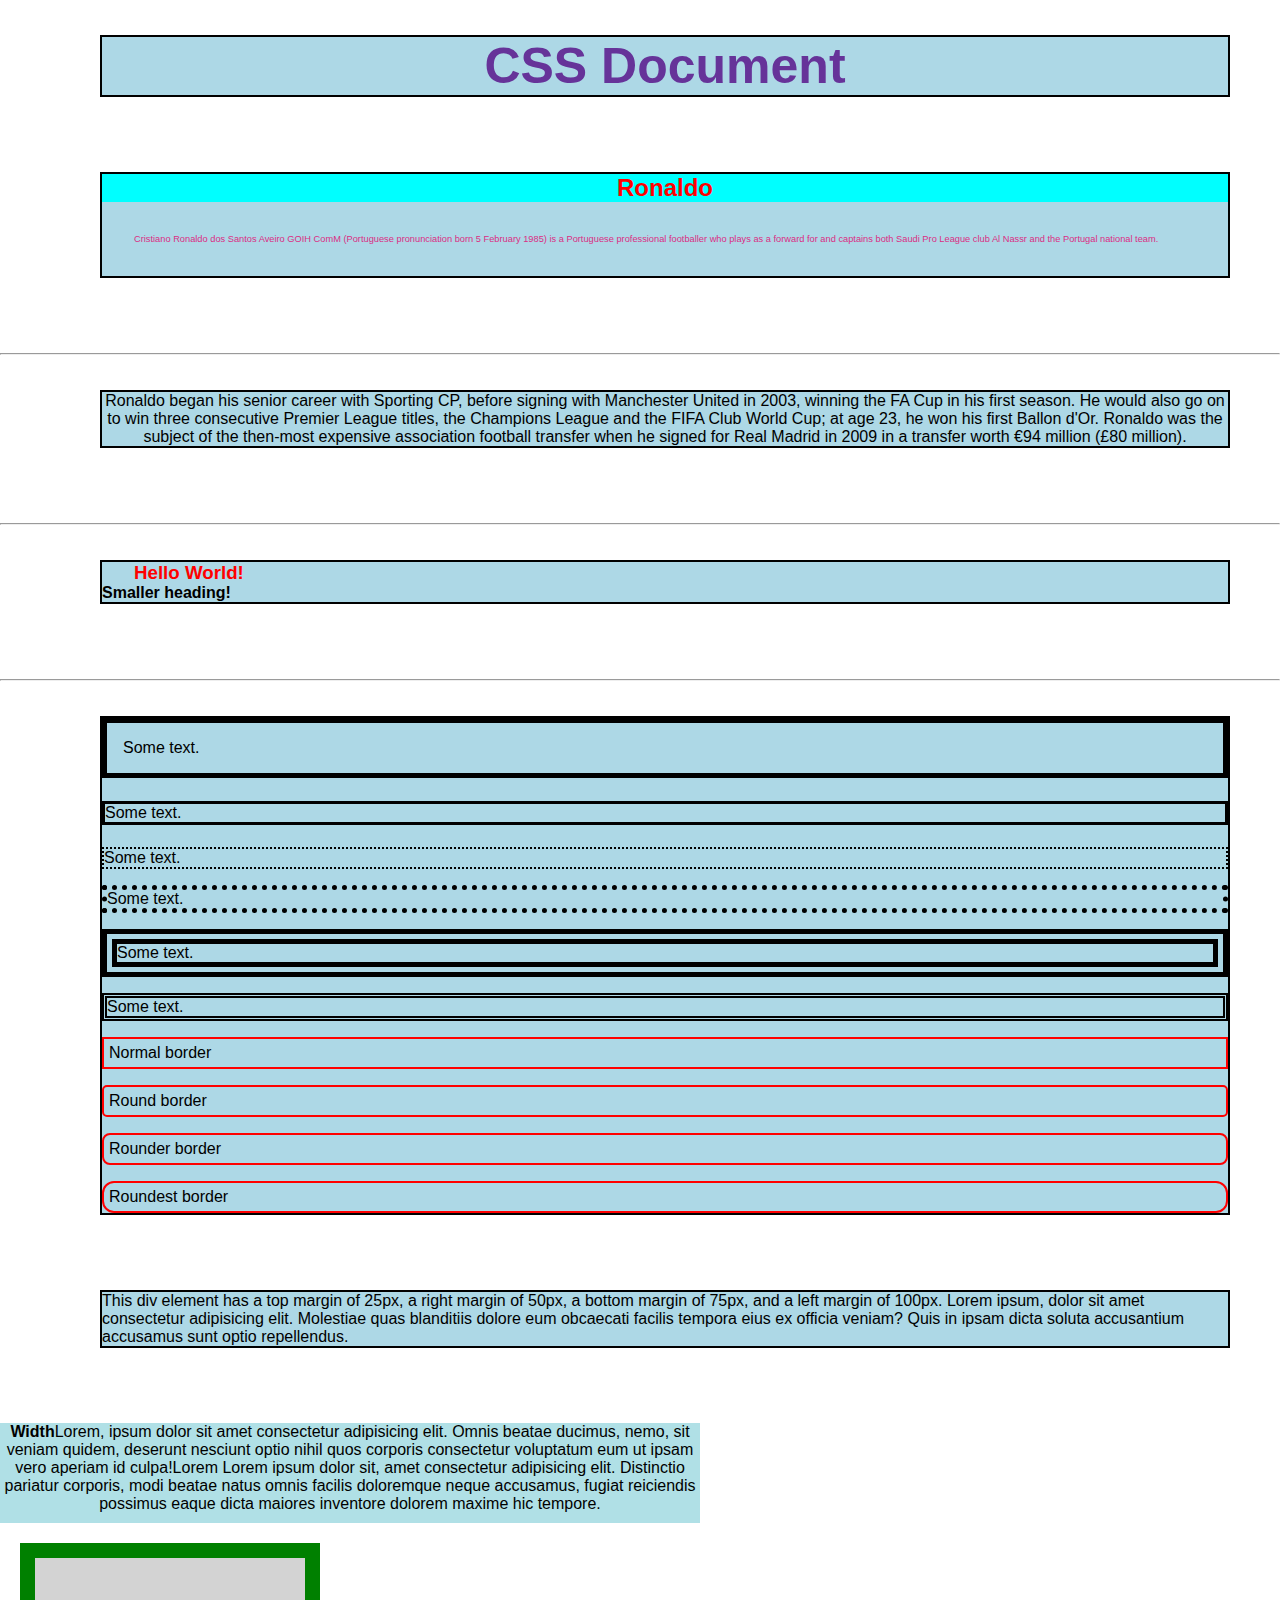
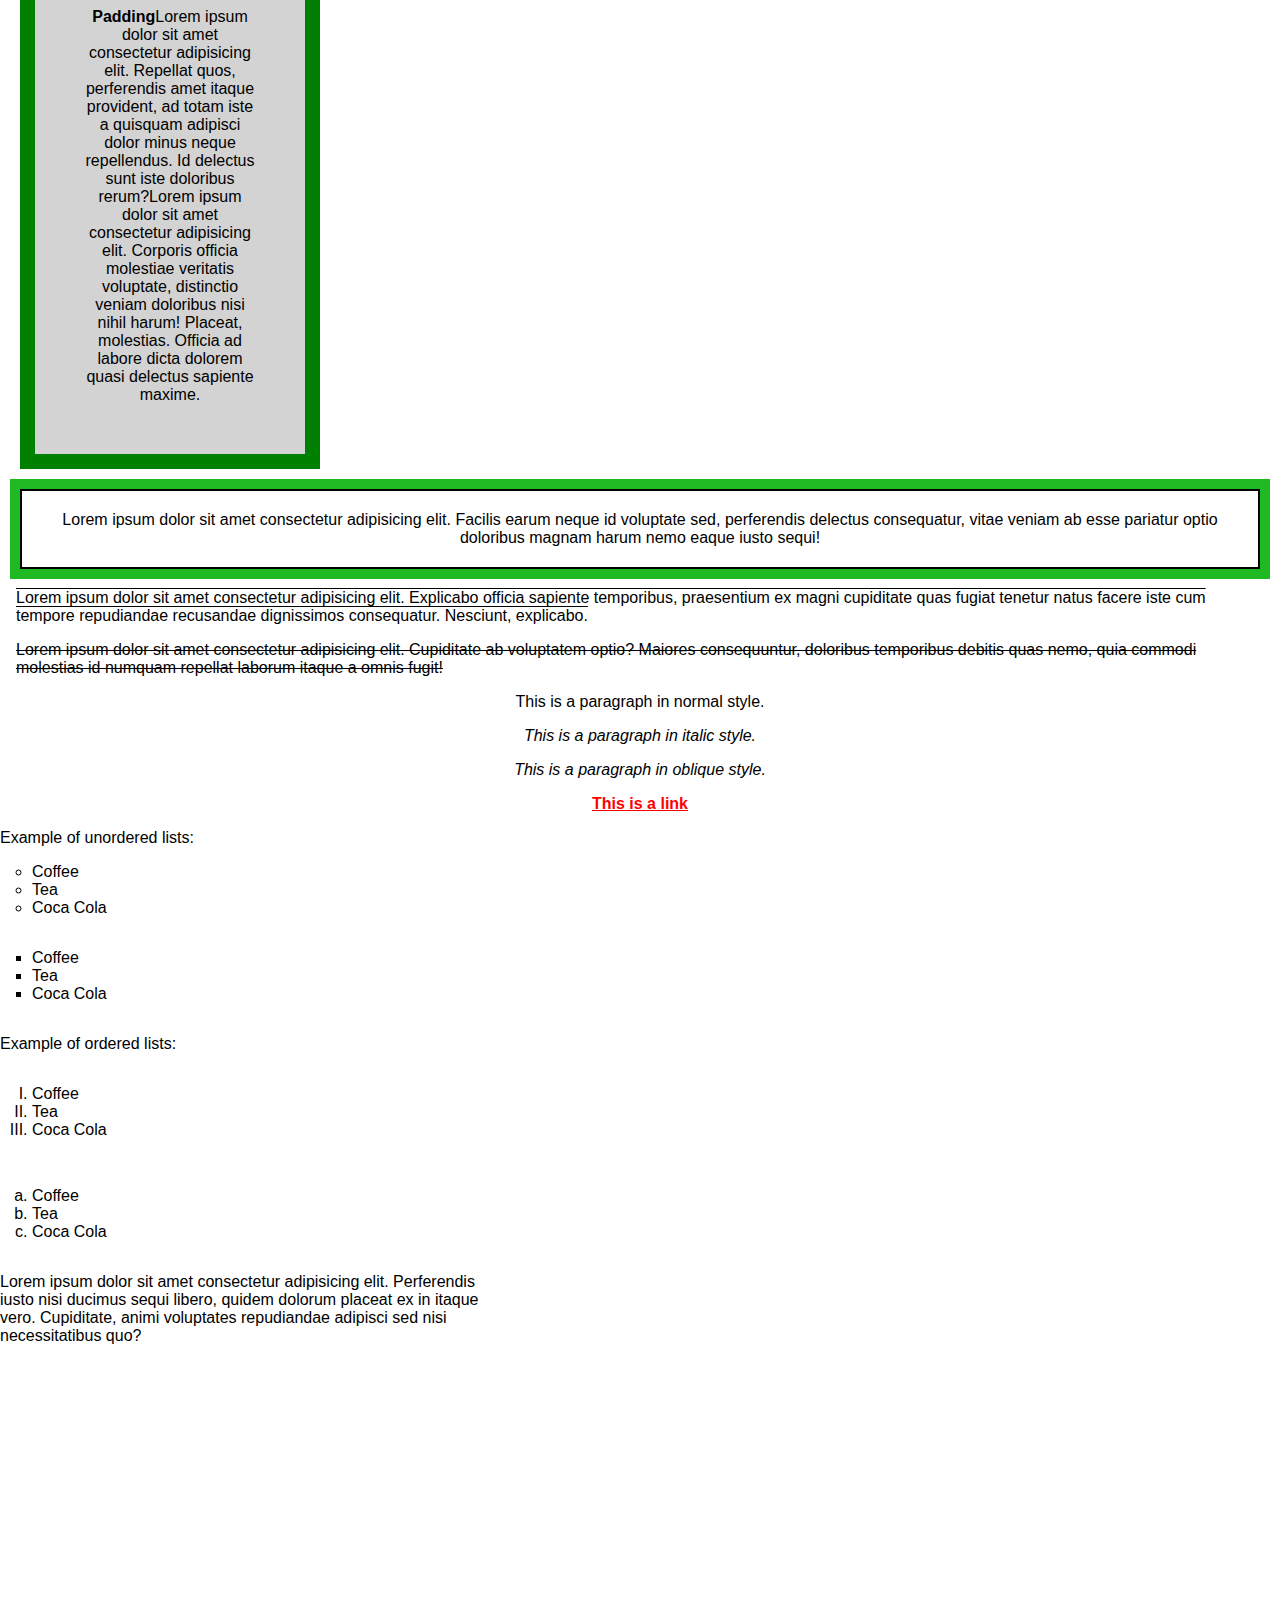
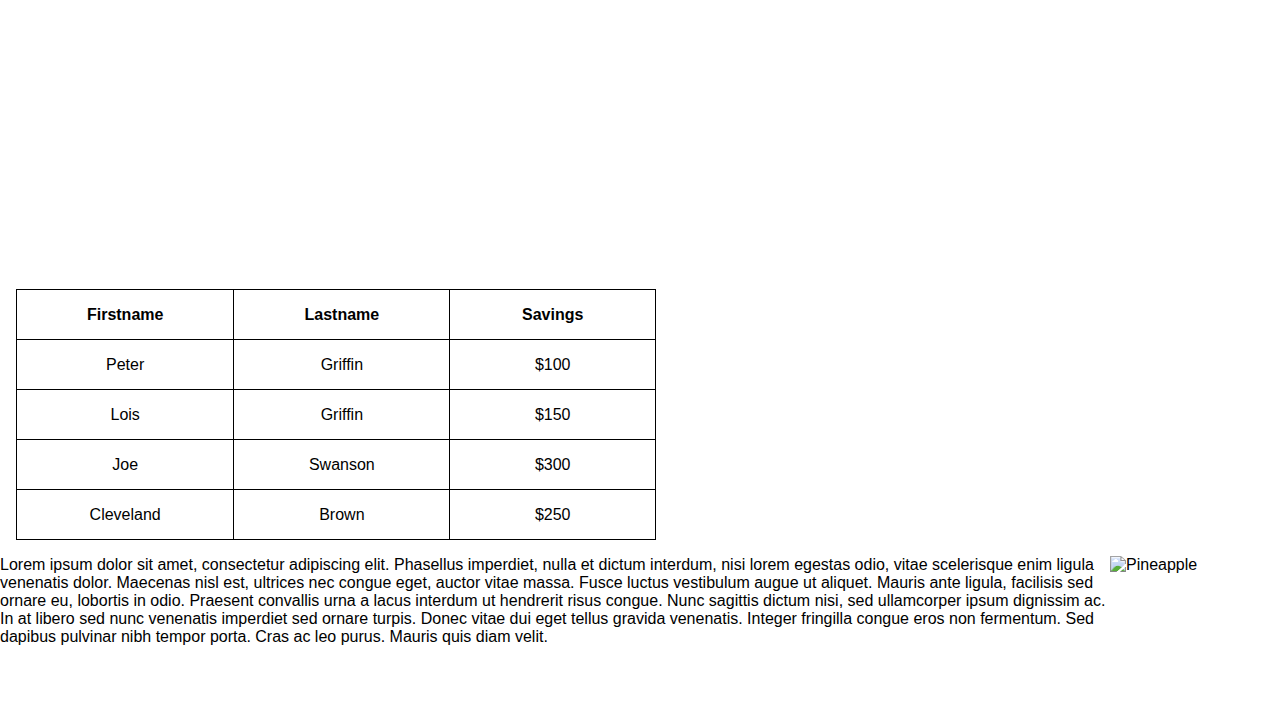
==== index.html @ 158c9ca2 "css features" ====
<!DOCTYPE html>
<html lang="en">
<head>
    <meta charset="UTF-8">
    <meta name="viewport" content="width=device-width, initial-scale=1.0">
    <title>CSS</title>
    <link rel="stylesheet" href="style.css">
</head>
<body>
    <div class="container"
        
          <div>  <h1 class="h1">CSS Document</h1></div>
            <!-- colors and background -->
          <div>
                <h2 class="ron">Ronaldo</h2>
                <p class="ew">Cristiano Ronaldo dos Santos Aveiro GOIH ComM (Portuguese pronunciation born 5 February 1985) is a Portuguese professional footballer who plays as a forward for and captains both Saudi Pro League club Al Nassr and the Portugal national team. </p>
          </div>
            <hr>
        
            <div>
                
                    <p class="center">Ronaldo began his senior career with Sporting CP, before signing with Manchester United in 2003, winning the FA Cup in his first season. He would also go on to win three consecutive Premier League titles, the Champions League and the FIFA Club World Cup; at age 23, he won his first Ballon d'Or. Ronaldo was the subject of the then-most expensive association football transfer when he signed for Real Madrid in 2009 in a transfer worth €94 million (£80 million).</p>
            </div>
    <hr>
                <div>
                    <h3>Hello World!</h3>
        <h4>Smaller heading!</h4>
                </div>
    <hr>
    
    
    <!-- borders -->
    <div>
        <p class="one">Some text.</p>
        <p class="two">Some text.</p>
        <p class="three">Some text.</p>
        <p class="four">Some text.</p>
        <p class="five">Some text.</p>
        <p class="six">Some text.</p>
        
        
        <p class="normal">Normal border</p>
        <p class="round1">Round border</p>
        <p class="round2">Rounder border</p>
        <p class="round3">Roundest border</p>
    </div>
    
    
    <!-- margin -->
    <div>This div element has a top margin of 25px, a right margin of 50px, a bottom margin of 75px, and a left margin of 100px.
        Lorem ipsum, dolor sit amet consectetur adipisicing elit. Molestiae quas blanditiis dolore eum obcaecati facilis tempora eius ex officia veniam? Quis in ipsam dicta soluta accusantium accusamus sunt optio repellendus.
    </div>
    
    <!-- width -->
    
    <p class="wid"><b>Width</b>Lorem, ipsum dolor sit amet consectetur adipisicing elit. Omnis beatae ducimus, nemo, sit veniam quidem, deserunt nesciunt optio nihil quos corporis consectetur voluptatum eum ut ipsam vero aperiam id culpa!Lorem Lorem ipsum dolor sit, amet consectetur adipisicing elit. Distinctio pariatur corporis, modi beatae natus omnis facilis doloremque neque accusamus, fugiat reiciendis possimus eaque dicta maiores inventore dolorem maxime hic tempore.</p>
    
    <!-- padding -->
    
    <p class="pad"><b>Padding</b>Lorem ipsum dolor sit amet consectetur adipisicing elit. Repellat quos, perferendis amet itaque provident, ad totam iste a quisquam adipisci dolor minus neque repellendus. Id delectus sunt iste doloribus rerum?Lorem ipsum dolor sit amet consectetur adipisicing elit. Corporis officia molestiae veritatis voluptate, distinctio veniam doloribus nisi nihil harum! Placeat, molestias. Officia ad labore dicta dolorem quasi delectus sapiente maxime.</p>
    
    <p class="p1">Lorem ipsum dolor sit amet consectetur adipisicing elit. Facilis earum neque id voluptate sed, perferendis delectus consequatur, vitae veniam ab esse pariatur optio doloribus magnam harum nemo eaque iusto sequi!</p>
    
    <p class="text">Lorem ipsum dolor sit amet consectetur adipisicing elit. Explicabo officia sapiente temporibus, praesentium ex magni cupiditate quas fugiat tenetur natus facere iste cum tempore repudiandae recusandae dignissimos consequatur. Nesciunt, explicabo.</p>
        
    <p class="line">Lorem ipsum dolor sit amet consectetur adipisicing elit. Cupiditate ab voluptatem optio? Maiores consequuntur, doloribus temporibus debitis quas nemo, quia commodi molestias id numquam repellat laborum itaque a omnis fugit!</p>
    
    <!-- font style -->
    <p class="normal1">This is a paragraph in normal style.</p>
    <p class="italic">This is a paragraph in italic style.</p>
    <p class="oblique">This is a paragraph in oblique style.</p>
    
    <!-- link -->
    <p class="link"><b><a href="https://www.w3schools.com/css/tryit.asp?filename=trycss_link" target="_blank">This is a link</a></b></p>
    
    <!-- list -->
    <p>Example of unordered lists:</p>
    <ul class="a">
      <li>Coffee</li>
      <li>Tea</li>
      <li>Coca Cola</li>
    </ul>
    
    <ul class="b">
      <li>Coffee</li>
      <li>Tea</li>
      <li>Coca Cola</li>
    </ul>
    
    <p>Example of ordered lists:</p>
    <ol class="c">
      <li>Coffee</li>
      <li>Tea</li>
      <li>Coca Cola</li>
    </ol>
    
    <ol class="d">
      <li>Coffee</li>
      <li>Tea</li>
      <li>Coca Cola</li>
    </ol>
    
    <p class="im">Lorem ipsum dolor sit amet consectetur adipisicing elit. Perferendis iusto nisi ducimus sequi libero, quidem dolorum placeat ex in itaque vero. Cupiditate, animi voluptates repudiandae adipisci sed nisi necessitatibus quo?</p>
    
    <!-- tables -->
    
    <table>
        <tr>
          <th>Firstname</th>
          <th>Lastname</th>
          <th>Savings</th>
        </tr>
        <tr>
          <td>Peter</td>
          <td>Griffin</td>
          <td>$100</td>
        </tr>
        <tr>
          <td>Lois</td>
          <td>Griffin</td>
          <td>$150</td>
        </tr>
        <tr>
          <td>Joe</td>
          <td>Swanson</td>
          <td>$300</td>
        </tr>
        <tr>
          <td>Cleveland</td>
          <td>Brown</td>
          <td>$250</td>
        </tr>
      </table>
    
      <!-- float -->
    
      <p><img src="https://www.w3schools.com/css/pineapple.jpg" alt="Pineapple" style="width:170px;height:170px;">
        Lorem ipsum dolor sit amet, consectetur adipiscing elit. Phasellus imperdiet, nulla et dictum interdum, nisi lorem egestas odio, vitae scelerisque enim ligula venenatis dolor. Maecenas nisl est, ultrices nec congue eget, auctor vitae massa. Fusce luctus vestibulum augue ut aliquet. Mauris ante ligula, facilisis sed ornare eu, lobortis in odio. Praesent convallis urna a lacus interdum ut hendrerit risus congue. Nunc sagittis dictum nisi, sed ullamcorper ipsum dignissim ac. In at libero sed nunc venenatis imperdiet sed ornare turpis. Donec vitae dui eget tellus gravida venenatis. Integer fringilla congue eros non fermentum. Sed dapibus pulvinar nibh tempor porta. Cras ac leo purus. Mauris quis diam velit.</p>
    
        
    </div>

    
</body>
</html>
---- style.css ----
*{
        margin: 0px;
        padding: 0px;
        font-family: 'Open Sans', sans-serif;
        scroll-behavior: smooth;
        box-sizing: border-box;
    }
.h1{
    text-align: center;
    color:rebeccapurple;
    font-size: 50px;
}
.ron{
    text-align: center;
    color: red;
    background-color: aqua;
    background-image: url("https://m.media-amazon.com/images/I/71Cww348R-L._AC_UF1000,1000_QL80_.jpg");
}
.ew{
    padding: 2rem;
    font-size: 58%;
    color: rgb(219, 45, 132);
}
.center{
    text-align: center;
    color: black;
    font-family: Verdana, Geneva, Tahoma, sans-serif;
}
h3, h4:hover {
    color: red;
    padding-left: 2rem;
   
  }

.one {
    border-style: solid;
    border-width: 5px;
    padding: 1rem;
  }
  
  .two {
    border-style: solid;
    border-width: medium;
    margin-top: 2%;
  }
  
  .three {
    border-style: dotted;
    border-width: 2px;
    margin-top: 2%;


  }
  
  .four {
    border-style: dotted;
    border-width: thick;
    margin-top: 1rem;

  }
  
  .five {
    border-style: double;
    border-width: 15px;
    margin-top: 1rem;

  }
  
  .six {
    border-style: double;
    border-width: thick;
    margin-top: 1rem;

  }
  .normal {
    border: 2px solid red;
    padding: 5px;
    margin-top: 1rem;
  }
  
  .round1 {
    border: 2px solid red;
    border-radius: 5px;
    padding: 5px;
    margin-top: 1rem;

  }
  
  .round2 {
    border: 2px solid red;
    border-radius: 8px;
    padding: 5px;
    margin-top: 1rem;

  }
  
  .round3 {
    border: 2px solid red;
    border-radius: 12px;
    padding: 5px;
    margin-top: 1rem;

  }

  div {
    border: 2px solid black;
    margin: 35px 50px 75px 100px;
    background-color: lightblue;
  }
  .wid {
    max-width: 700px;
    height: 100px;
    background-color: powderblue;
    text-align: center;
    
    

  }
.pad 
    {
        background-color: lightgrey;
        width: 300px;
        border: 15px solid green;
        padding: 50px;
        margin: 20px;
        text-align: center;
      }

      .p1 {
        border: 2px solid black;
        outline: #1fb922 solid 10px;
        margin: 20px;  
        padding: 20px;
        text-align: center;
      }

.text {
    text-decoration: overline;
    margin: 1rem;
}
.line {
    text-decoration: line-through;
    margin: 1rem;
}
.normal1 {
    font-style: normal;
    text-align: center;
    margin: 1rem;
  }
  
  .italic {
    font-style: italic;
    text-align: center;
    margin: 1rem;
  }
  
  .oblique {
    font-style: oblique;
    text-align: center;
    margin: 1rem;
  }

  .link {
    text-align: center;
    margin: 1rem;
  }

  a:link {
    color: red;
  }
  
  /* visited link */
  a:visited {
    color: green;
  }
  
  /* mouse over link */
  a:hover {
    color: hotpink;
  }
  
  /* selected link */
  a:active {
    color: blue;
  }
  .a {
    list-style-type: circle;
    margin: 1rem;
    padding-left: 1rem;
  }
  
  .b {
    list-style-type: square;
    margin: 1rem;
    padding: 1rem;
  }
  
  ol.c {
    list-style-type: upper-roman;
    margin: 1rem;
    padding: 1rem;
  }
  
  ol.d {
    list-style-type: lower-alpha;
    margin: 1rem;
    padding: 1rem;
  }

  .im{
    background-image: url(https://stimg.cardekho.com/images/carexteriorimages/630x420/Mahindra/Thar/10745/1697697308167/front-left-side-47.jpg?imwidth=420&impolicy=resize);
    background-size: 100%;
    background-repeat: no-repeat;
    width: 500px;
    height: 600px;
    
    
  }
  table, td, th {
    border: 1px solid black;
    margin: 1px;
    width: 700px;
    height: 50px;
    text-align: center;
  }
  
  table {
    border-collapse: collapse;
    width: 50%;
    margin: 1rem;
  }
  img {
    float: right;
    

  }
  .block-example {
    display: block;
    background-color: lightblue;
    margin-bottom: 10px;
}
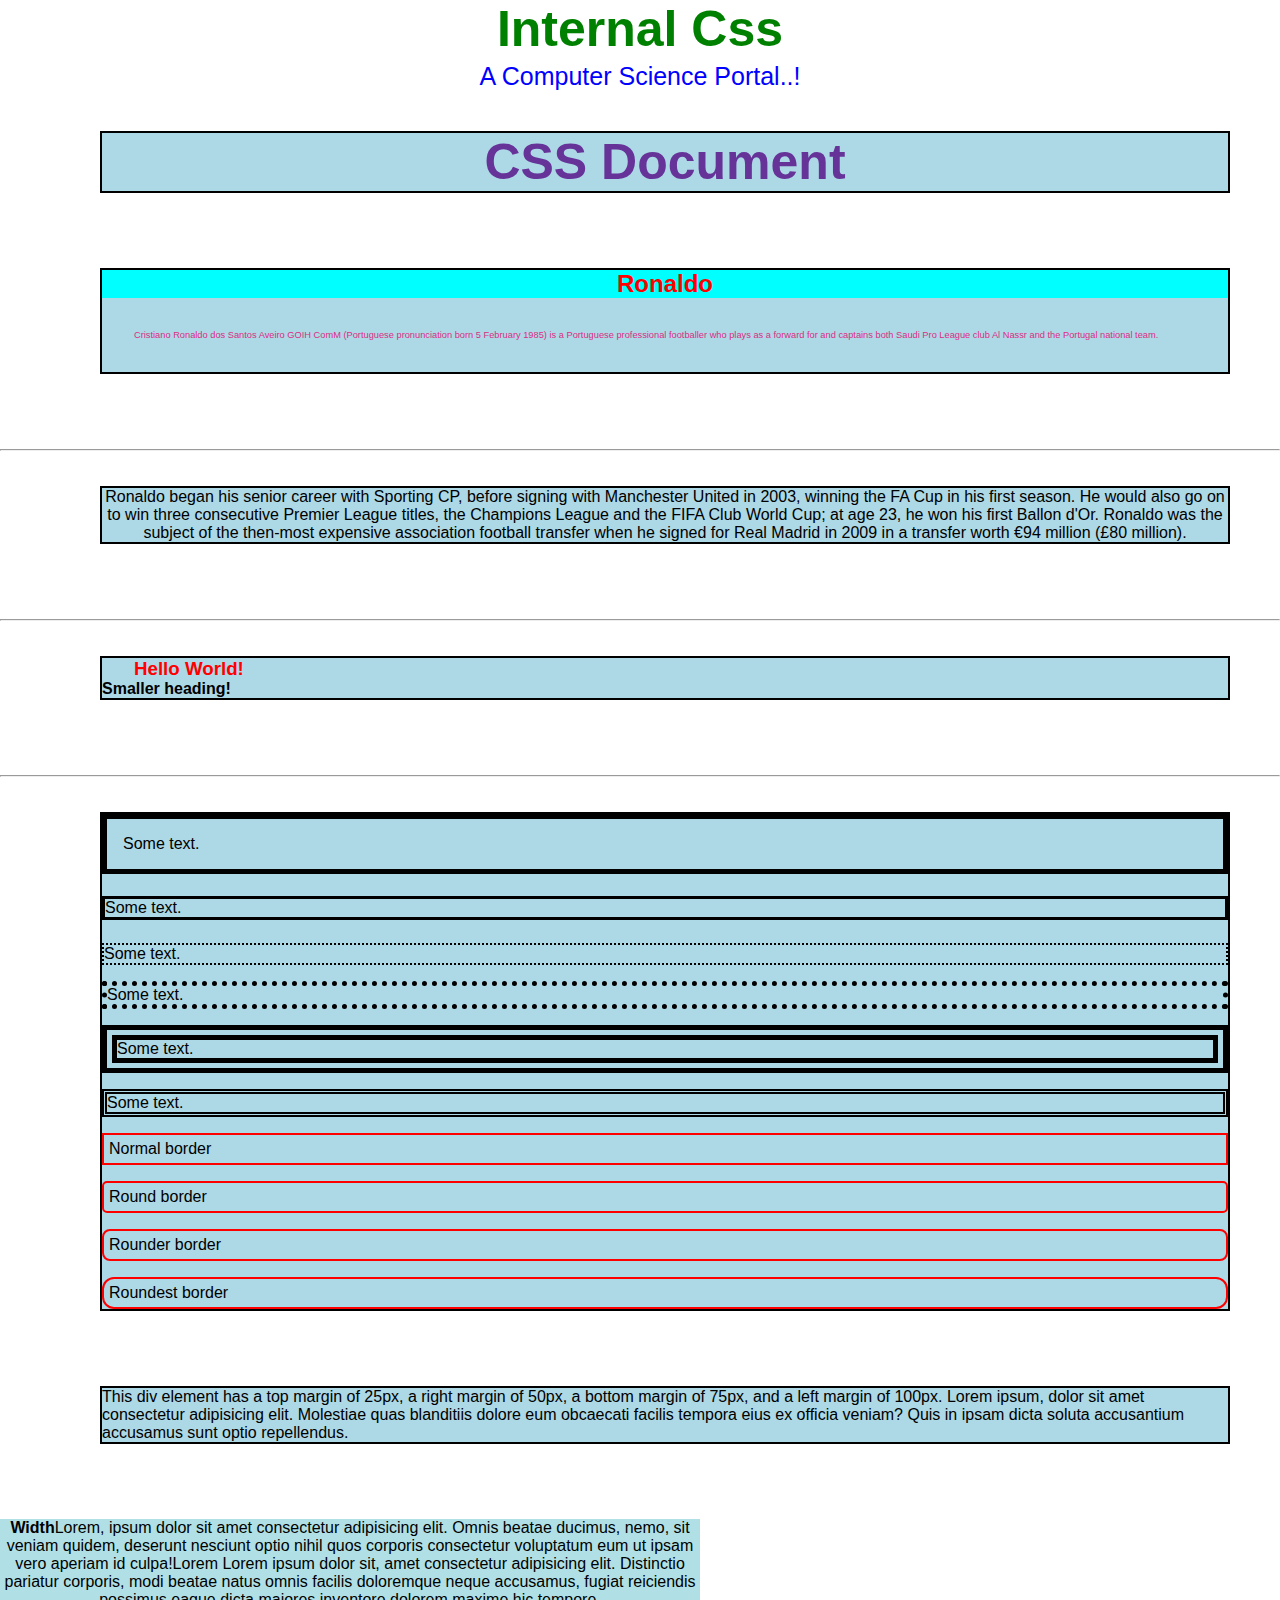
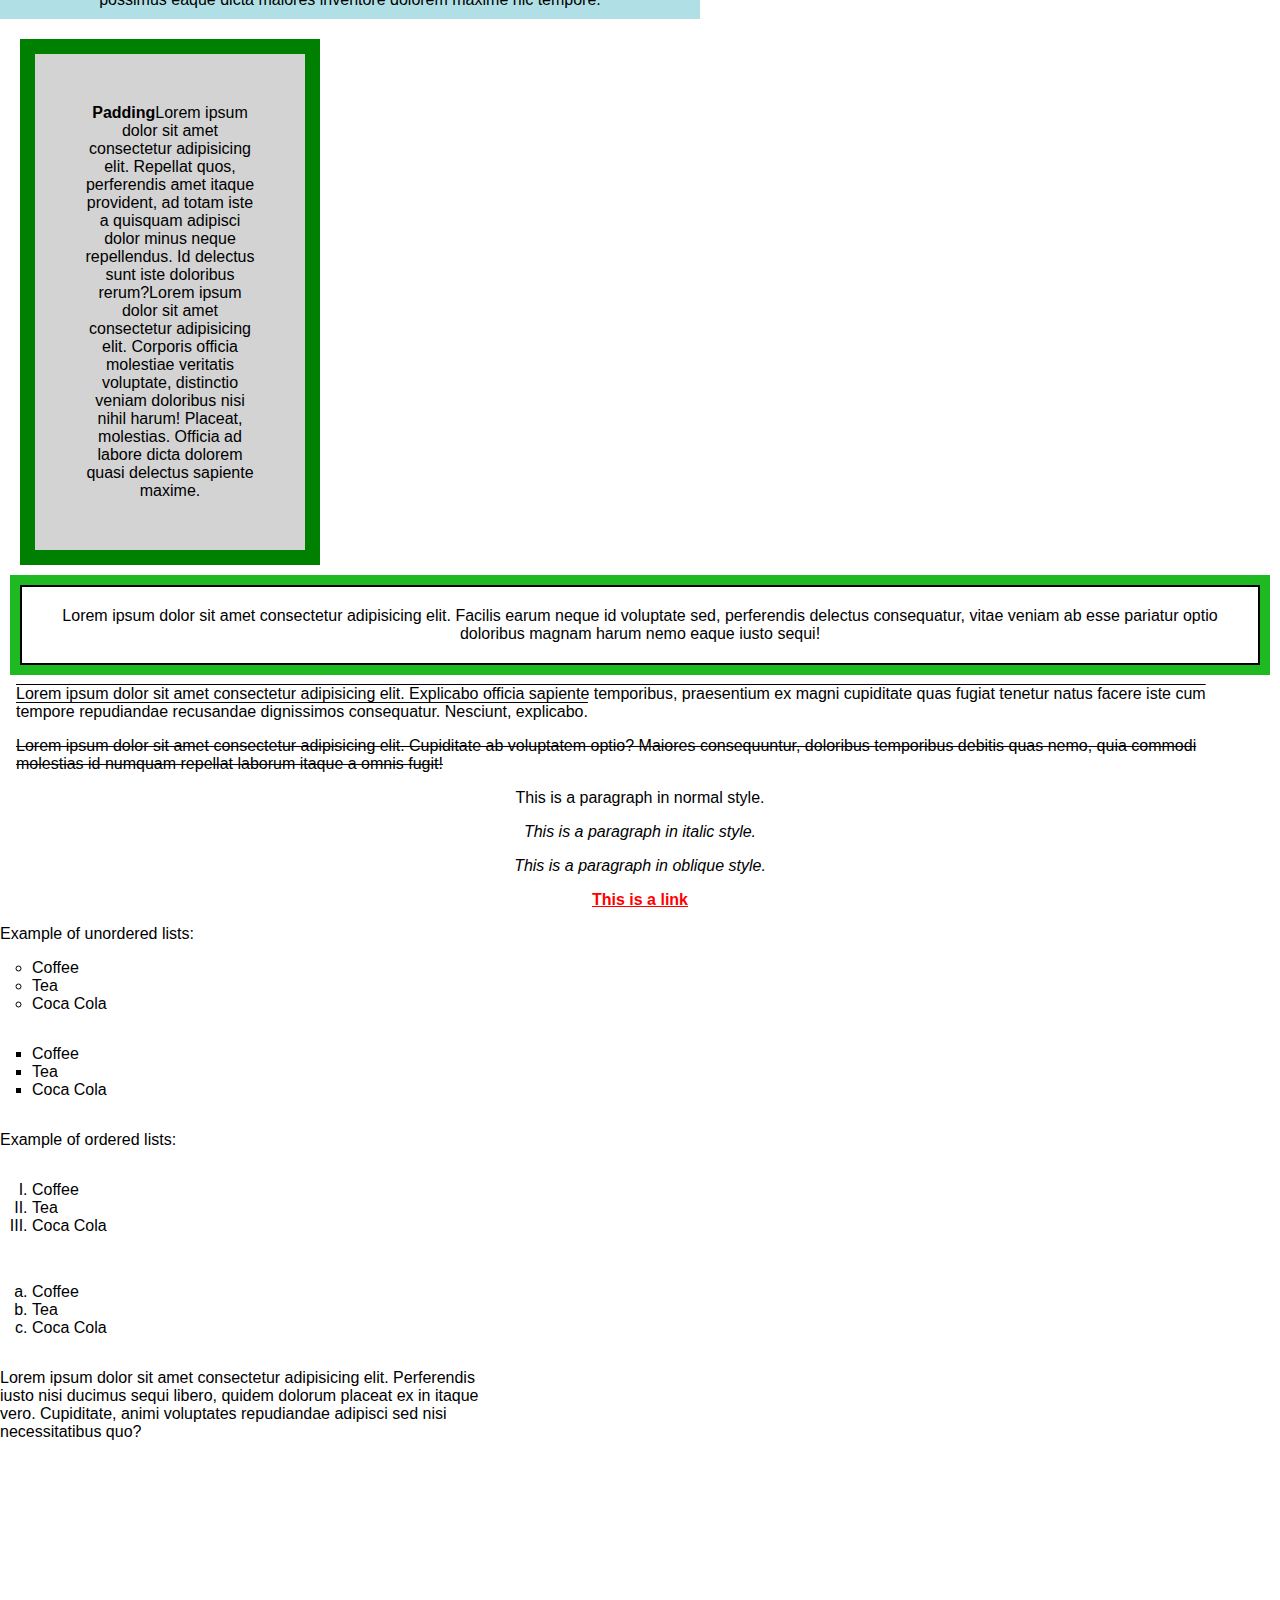
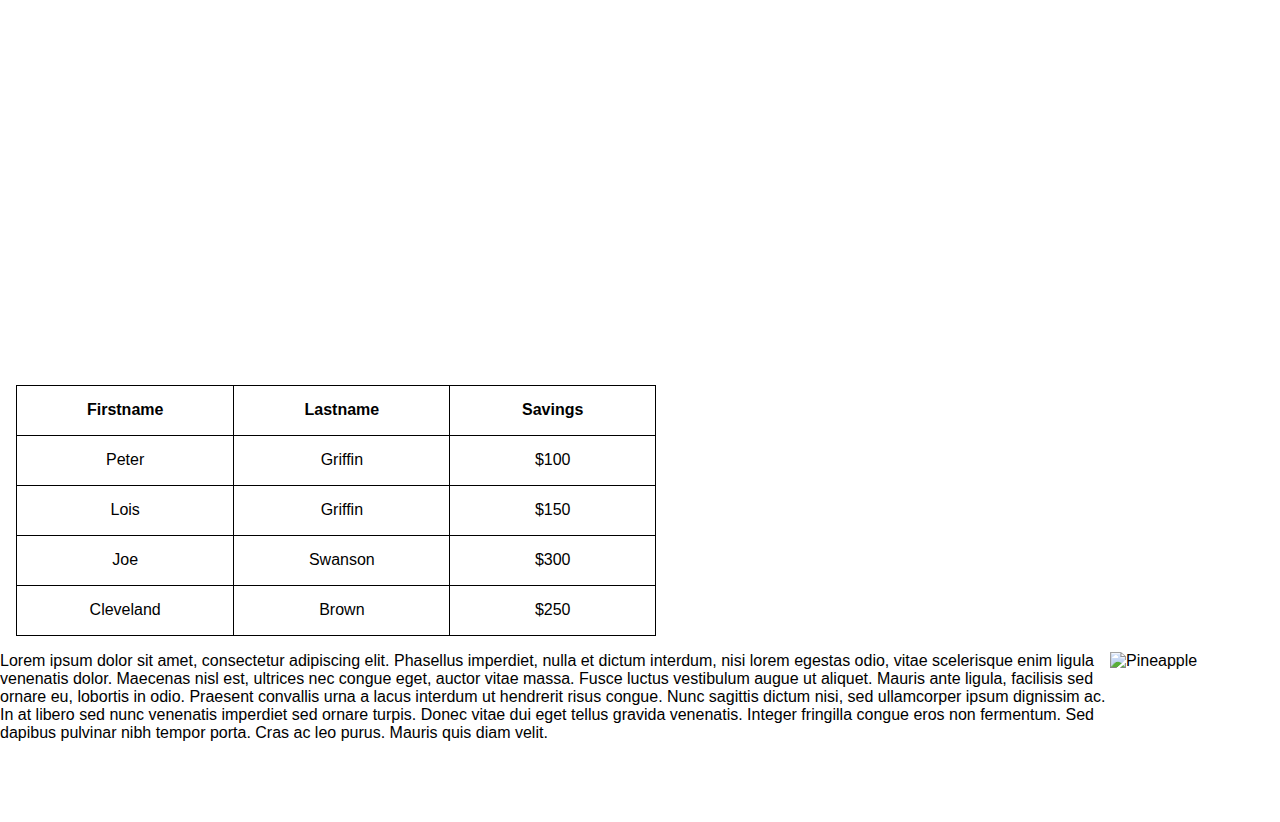
==== commit 78e396ba: "css features" ====
--- a/index.html
+++ b/index.html
@@ -7,6 +7,23 @@
     <link rel="stylesheet" href="style.css">
 </head>
 <body>
+  <style> 
+    /* Internal CSS  */ 
+    h6 { 
+        color: green; 
+        font-size: 50px; 
+        text-align: center; 
+    } 
+
+    .sc { 
+        color: blue; 
+        font-size: 25px; 
+        line-height: 1.5; 
+        text-align: center; 
+    } 
+</style> 
+<h6>Internal Css</h6> 
+<p class="sc">A Computer Science Portal..!</p> 
     <div class="container"
         
           <div>  <h1 class="h1">CSS Document</h1></div>
